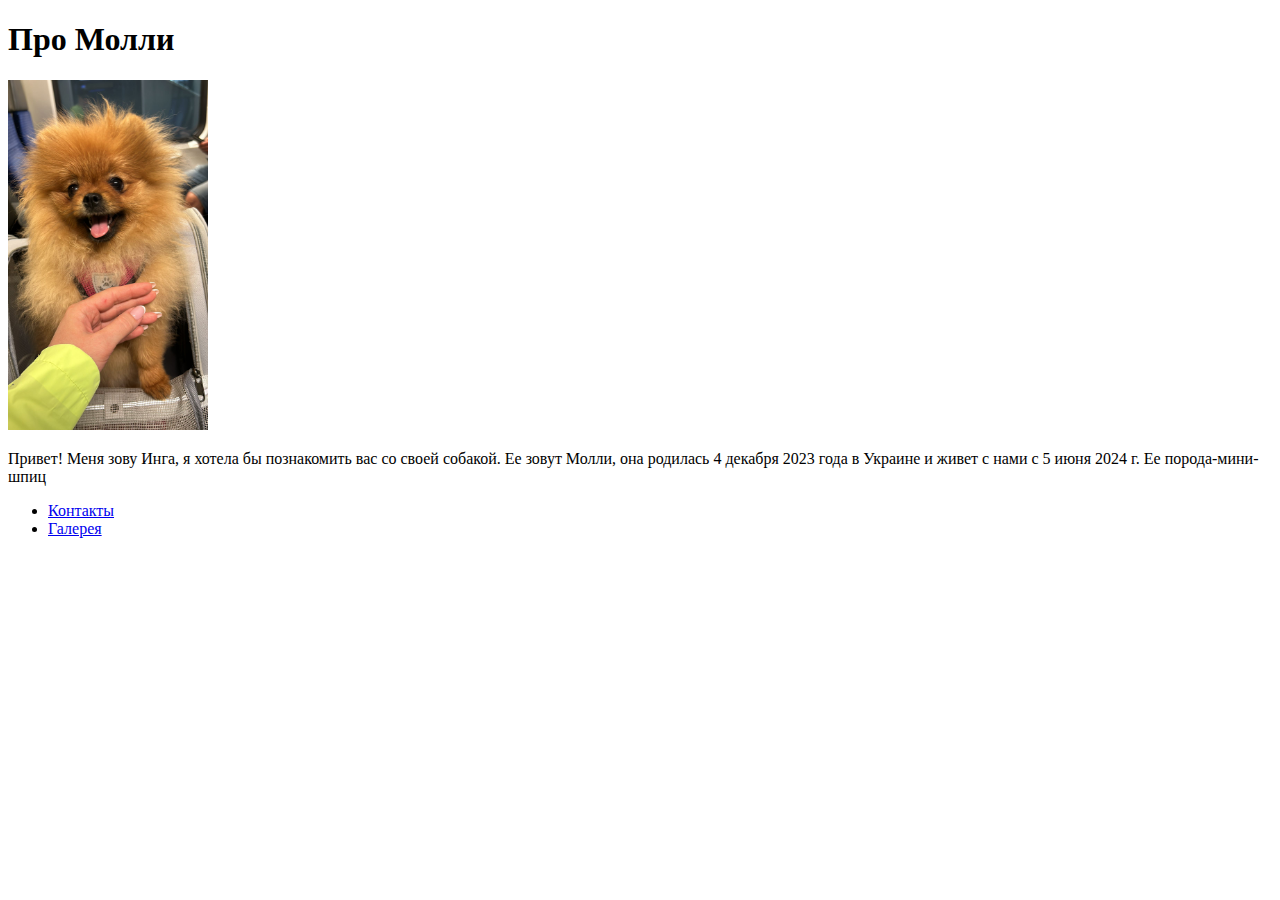
==== index.html @ d0e97802 "commit molly" ====
<!DOCTYPE html>
<html lang="en">
<head>
    <meta charset="UTF-8">
    <meta name="viewport" content="width=device-width, initial-scale=1.0">
    <title>Document</title>
</head>
<body>
    <h1>Про Молли</h1>
    <img src="photo/Molly 1.jpg" width="200" height="350" alt="Про Молли"> 
    <p>Привет! Меня зову Инга, я хотела бы познакомить вас со своей собакой. Ее зовут Молли, она родилась 4 декабря 2023 года в Украине и живет с нами с 5 июня 2024 г. Ее порода-мини-шпиц </p>
    <nav>
    <ul>
        <li><a href="pages/contact.html">Контакты</a></li>
        <li><a href="pages/gallery.html">Галерея</a></li>
    </ul>    
        
    </nav>
</body>
</html>
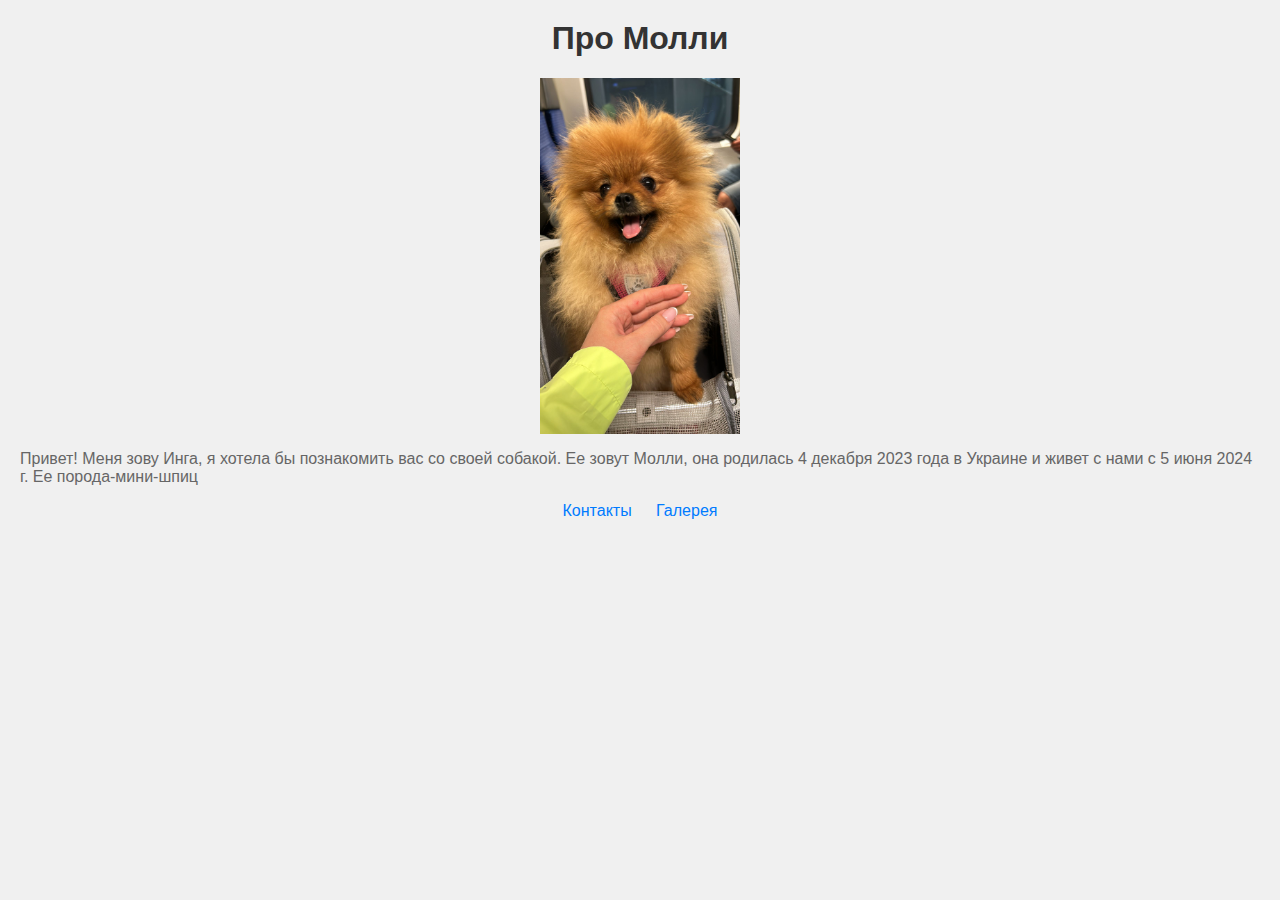
==== commit 65fbb8ec: "css added" ====
--- a/index.html
+++ b/index.html
@@ -4,12 +4,13 @@
     <meta charset="UTF-8">
     <meta name="viewport" content="width=device-width, initial-scale=1.0">
     <title>Document</title>
+    <link rel="stylesheet" href="css/style.css">
 </head>
 <body>
-    <h1>Про Молли</h1>
-    <img src="photo/Molly 1.jpg" width="200" height="350" alt="Про Молли"> 
-    <p>Привет! Меня зову Инга, я хотела бы познакомить вас со своей собакой. Ее зовут Молли, она родилась 4 декабря 2023 года в Украине и живет с нами с 5 июня 2024 г. Ее порода-мини-шпиц </p>
-    <nav>
+    <h1 class="main-heading">Про Молли</h1>
+    <img src="photo/Molly 1.jpg" width="200" height="350" alt="Про Молли" class="profile-photo"> 
+    <p class="intro-text">Привет! Меня зову Инга, я хотела бы познакомить вас со своей собакой. Ее зовут Молли, она родилась 4 декабря 2023 года в Украине и живет с нами с 5 июня 2024 г. Ее порода-мини-шпиц </p>
+    <nav class="main-nav">
     <ul>
         <li><a href="pages/contact.html">Контакты</a></li>
         <li><a href="pages/gallery.html">Галерея</a></li>
--- a/css/style.css
+++ b/css/style.css
@@ -0,0 +1,37 @@
+body {  font-family: Arial, sans-serif;
+    background-color: #f0f0f0;
+    margin: 0;
+    padding: 0;
+}
+h1 {
+    color: #333;
+    text-align: center;
+    margin-top: 20px;
+}
+p {
+    color: #666;
+    padding: 0 20px;
+}
+img {
+    display: block;
+    margin: 0 auto;
+    max-width: 100%;
+    height: auto;
+}
+nav ul {
+    list-style-type: none;
+    padding: 0;
+    text-align: center;
+}
+nav ul li {
+    display: inline;
+    margin: 0 10px;
+}
+
+nav ul li a {
+    text-decoration: none;
+    color: #007BFF;
+}
+nav ul li a:hover {
+    text-decoration: underline;
+}